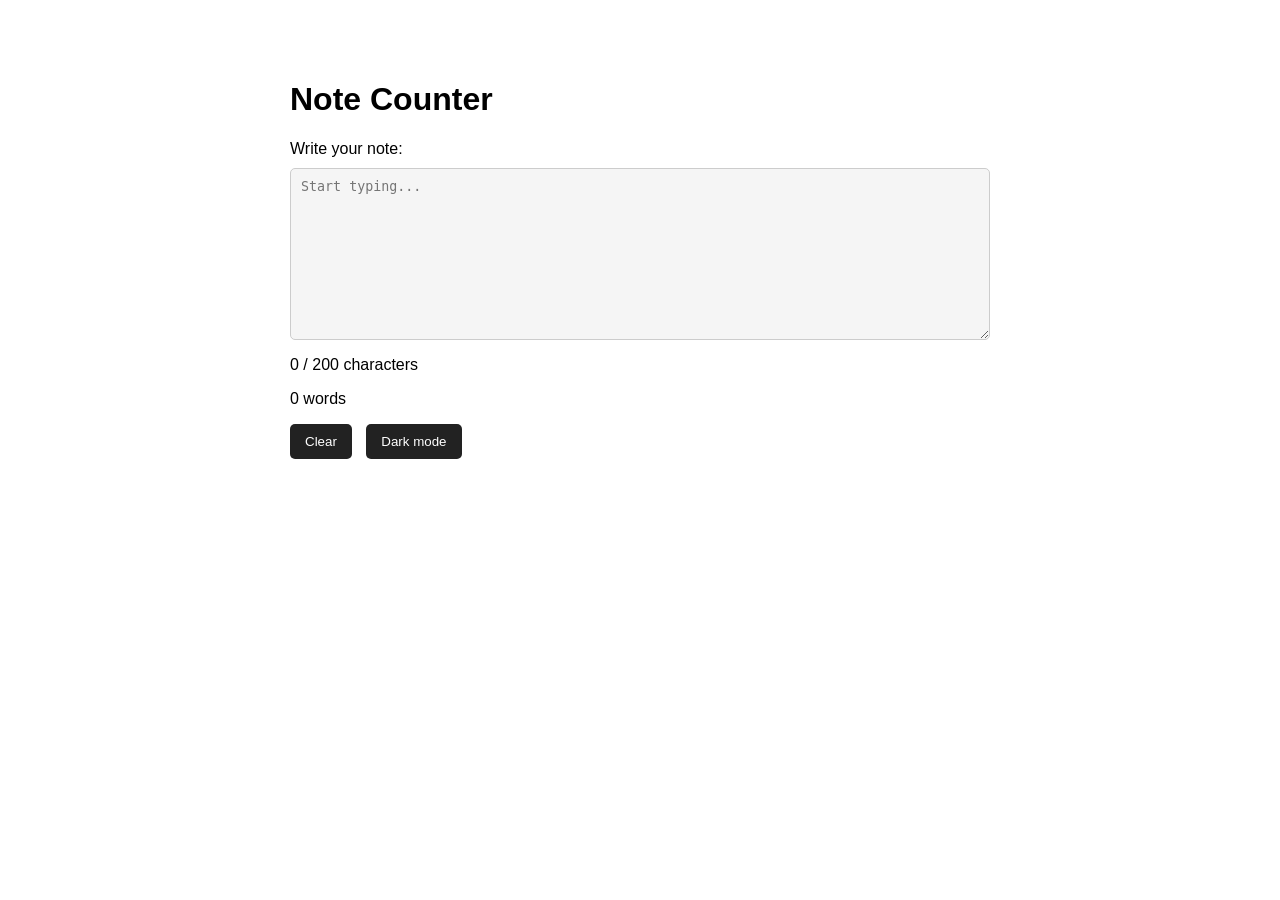
==== day4/index.html @ 8852af0c "Day 4 assignment" ====
<!DOCTYPE html>
<html lang="en">
<head>
    <meta charset="UTF-8">
    <meta name="viewport" content="width=device-width, initial-scale=1.0">
    <title>Note Counter</title>

    <link rel="stylesheet" href="style.css">
    <script src="script.js" defer></script>
</head>
<body>

    <main>
        <h1>Note Counter</h1>

        <label for="note-text">Write your note:</label>

        <textarea
            id="note-text"
            maxlength="200"
            rows="10"
            placeholder="Start typing..."
        ></textarea>

        <p id="char-count">0 / 200 characters</p>
        <p id="word-count">0 words</p>

        <button id="clear-btn" type="button">Clear</button>
        <button id="theme-toggle" type="button">Dark mode</button>
    </main>

</body>
</html>
---- day4/style.css ----
:root {
    --background-color: white;
    --text-color: black;
    --input-background: #f5f5f5;
    --border-color: #cccccc;
    --button-background: #222222;
    --button-text: white;
}

body.dark {
    --background-color: #222222;
    --text-color: white;
    --input-background: #333333;
    --border-color: #666666;
    --button-background: white;
    --button-text: black;
}

body {
    background-color: var(--background-color);
    color: var(--text-color);
    font-family: Arial, sans-serif;
    max-width: 700px;
    margin: 40px auto;
    padding: 20px;
}

textarea {
    display: block;
    width: 100%;
    box-sizing: border-box;
    margin: 10px 0;
    padding: 10px;

    background-color: var(--input-background);
    color: var(--text-color);

    border: 1px solid var(--border-color);
    border-radius: 5px;
    resize: vertical;
}

button {
    padding: 10px 15px;
    margin-right: 10px;

    background-color: var(--button-background);
    color: var(--button-text);

    border: none;
    border-radius: 5px;
    cursor: pointer;
}

.warning {
    color: orange;
}

.over {
    color: red;
    font-weight: bold;
}
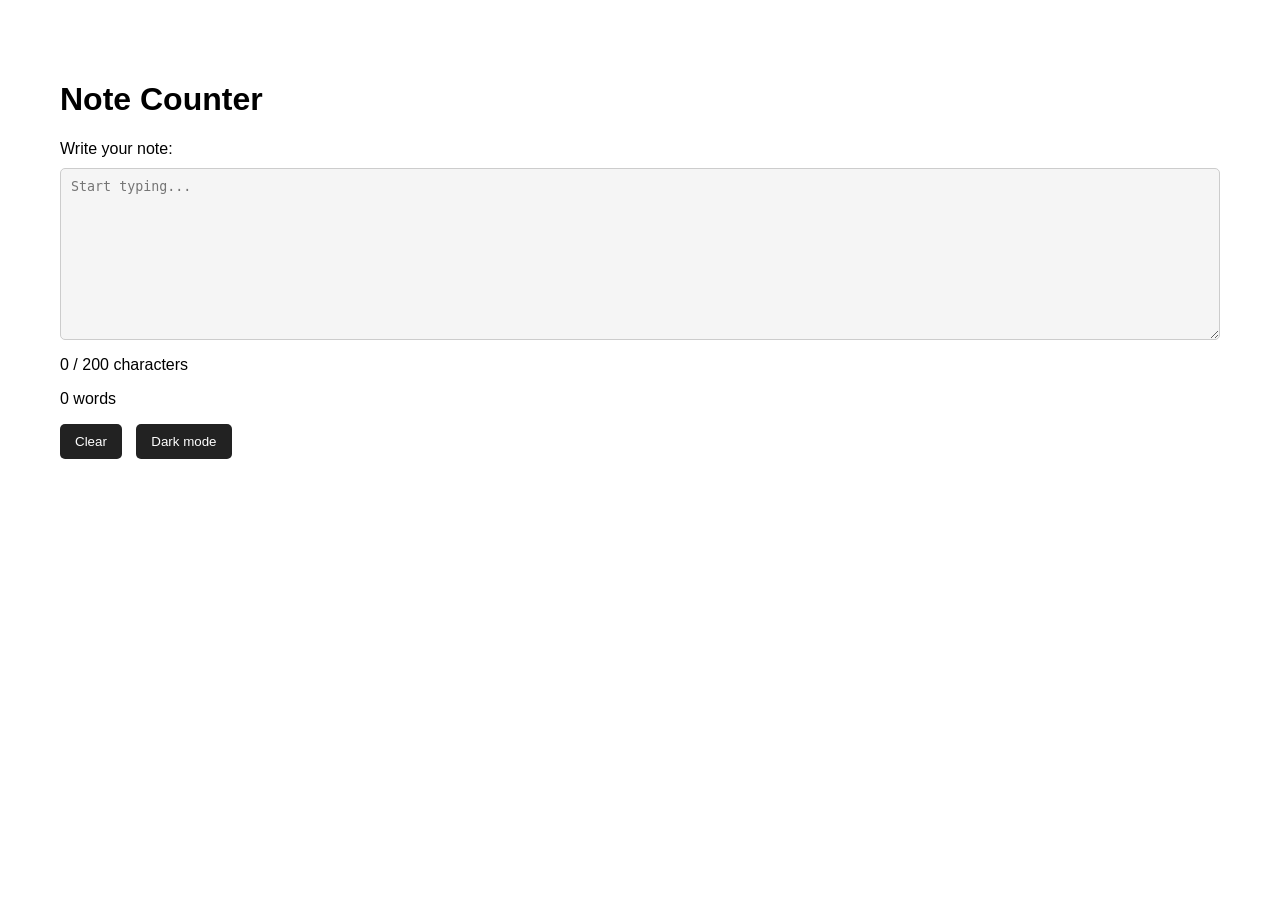
==== commit 4daabe98: "Day 4 assignment" ====
--- a/day4/index.html
+++ b/day4/index.html
@@ -3,13 +3,13 @@
 <head>
     <meta charset="UTF-8">
     <meta name="viewport" content="width=device-width, initial-scale=1.0">
-    <title>Note Counter</title>
+    <title>Day 4 - Note Counter</title>
 
     <link rel="stylesheet" href="style.css">
     <script src="script.js" defer></script>
 </head>
+
 <body>
-
     <main>
         <h1>Note Counter</h1>
 
@@ -28,6 +28,5 @@
         <button id="clear-btn" type="button">Clear</button>
         <button id="theme-toggle" type="button">Dark mode</button>
     </main>
-
 </body>
 </html>
--- a/day4/style.css
+++ b/day4/style.css
@@ -20,8 +20,7 @@
     background-color: var(--background-color);
     color: var(--text-color);
     font-family: Arial, sans-serif;
-    max-width: 700px;
-    margin: 40px auto;
+    margin: 40px;
     padding: 20px;
 }
 
